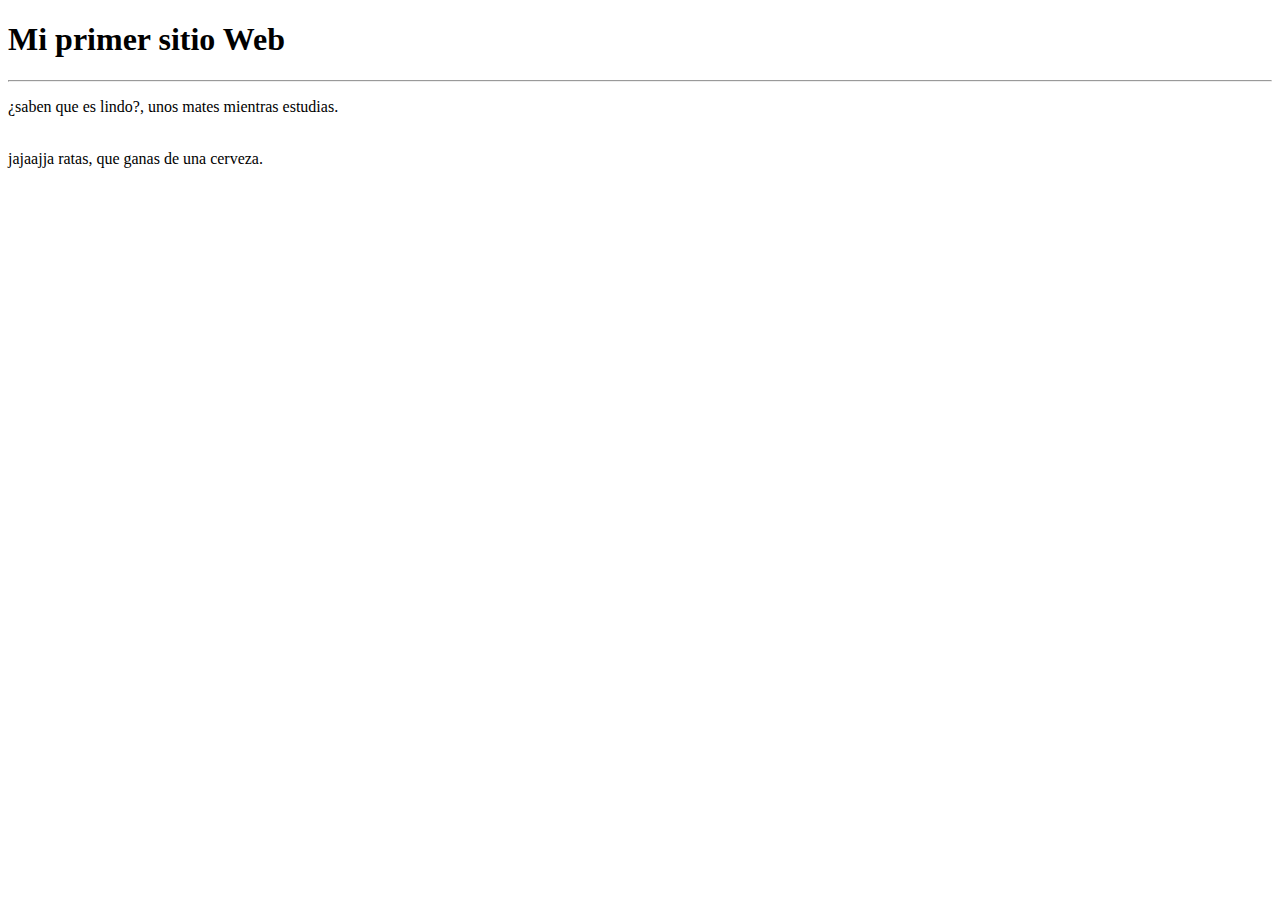
==== index.html @ ae9f7d14 "PrimeraVersion" ====
<!DOCTYPE html>
<html lang="es">
<head>
    <meta charset="UTF-8">
    <meta http-equiv="X-UA-Compatible" content="IE=edge">
    <meta name="viewport" content="width=device-width, initial-scale=1.0">
    <title>Mi primer sitio Web</title>
</head>
<body>
    <h1>Mi primer sitio Web</h1>
    <hr>
    <p>¿saben que es lindo?, unos mates mientras estudias.</p>
    <br>jajaajja ratas, que ganas de una cerveza.
</body>
</html>
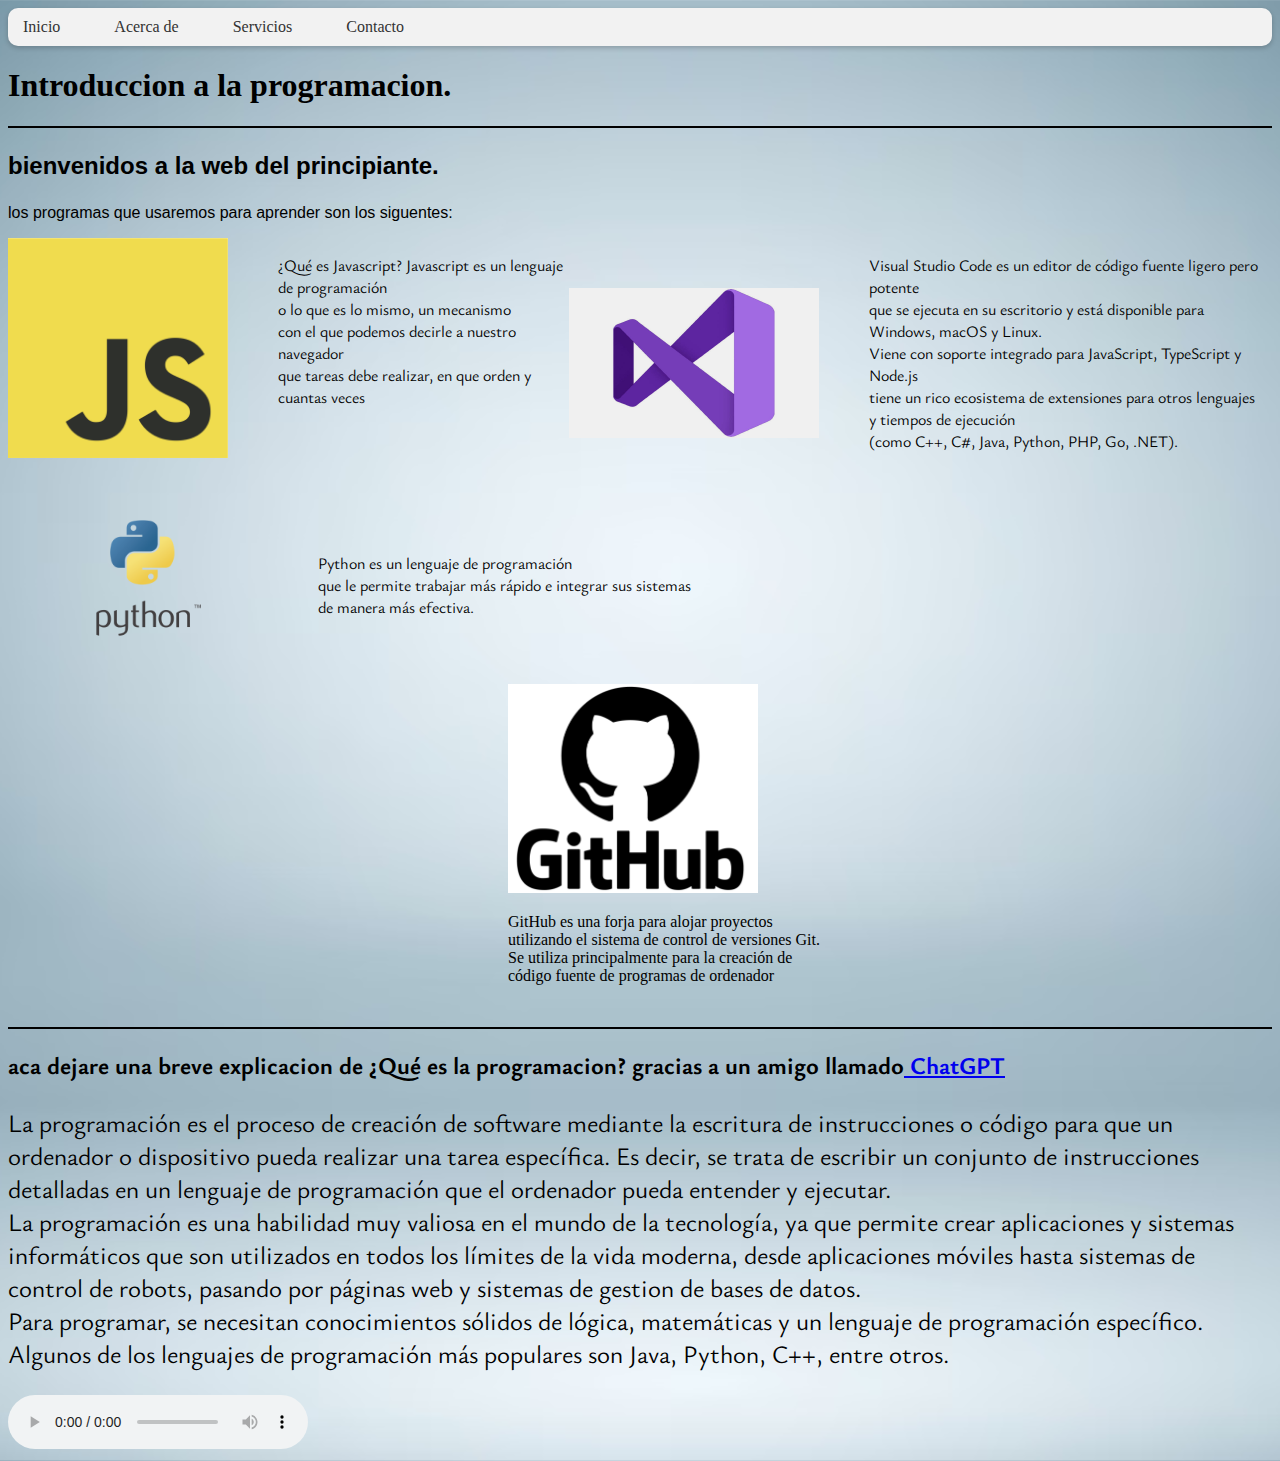
==== commit 5bdef1a1: "cambio nombre pagina" ====
--- a/index.html
+++ b/index.html
@@ -1,15 +1,109 @@
 <!DOCTYPE html>
-<html lang="es">
+<html lang="en">
 <head>
     <meta charset="UTF-8">
     <meta http-equiv="X-UA-Compatible" content="IE=edge">
     <meta name="viewport" content="width=device-width, initial-scale=1.0">
-    <title>Mi primer sitio Web</title>
+    <title>Pagina web de un principiante</title>
+    <link rel="stylesheet" href="style.css">
+    <link href="https://fonts.googleapis.com/css2?family=Ysabeau:wght@300&display=swap" rel="stylesheet">
+    <style>
+        nav {
+    background-color: #f2f2f2; /* Color de fondo del menú */
+    border-radius: 10px; /* Redondear las esquinas del menú */
+    box-shadow: 0 2px 5px rgba(0, 0, 0, 0.2); /* Sombra del menú */
+}
+
+nav ul {
+    list-style: none; /* Quitar las viñetas de la lista */
+    margin: 0; /* Quitar el margen predeterminado de la lista */
+    padding: 0; /* Quitar el relleno predeterminado de la lista */
+}
+
+nav ul li {
+    display: inline-block; /* Mostrar los elementos del menú en línea */
+    margin-right: 20px; /* Espacio entre los elementos del menú */
+}
+
+nav ul li a {
+    color: #333; /* Color del texto del menú */
+    display: block; /* Mostrar el enlace como un bloque para que tenga espacio para el padding */
+    font-size: 16px; /* Tamaño del texto del menú */
+    padding: 10px 15px; /* Espacio alrededor del texto del menú */
+    text-decoration: none; /* Quitar la decoración del enlace */
+}
+
+nav ul li a:hover {
+    background-color: #18aabe; /* Color de fondo cuando se pasa el mouse sobre un elemento del menú */
+    color: #333; /* Cambiar el color del texto cuando se pasa el mouse sobre un elemento del menú */
+    transition: background-color 0.2s ease; /* Agregar una transición suave al color de fondo */
+}
+
+    </style>
 </head>
 <body>
-    <h1>Mi primer sitio Web</h1>
-    <hr>
-    <p>¿saben que es lindo?, unos mates mientras estudias.</p>
-    <br>jajaajja ratas, que ganas de una cerveza.
+    <header>
+		<nav>
+			<ul>
+				<li><a href="#">Inicio</a></li>
+				<li><a href="#">Acerca de</a></li>
+				<li><a href="#">Servicios</a></li>
+				<li><a href="#">Contacto</a></li>
+			</ul>
+		</nav>
+	</header>
+    <h1>Introduccion a la programacion.</h1> <!--titulo-->
+    <hr color="black">
+    <div class="txt3">
+        <h2><p>bienvenidos a la web del principiante.</p></h2>
+        <p>los programas que usaremos para aprender son los siguentes:</p>
+
+    </div>
+   
+    <div class="contenedor">
+        
+        <a href="https://lenguajejs.com/javascript/" target="_blank"><img src="imgs/JavaScript-logo.png" alt="java script" width="220"></a>
+        <div class="txt"> 
+            <p>¿Qué es Javascript? 
+                Javascript es un lenguaje de programación <br> o lo que es lo mismo, un mecanismo <br> con el que podemos decirle a nuestro navegador <br> que tareas debe realizar, en que orden y cuantas veces</p>
+        </div>
+            <a href="https://code.visualstudio.com/" class="logoVS" target="_blank"><img src="imgs/VisualStudio2022.png" alt="visual studio" width="250"></a>
+        <div class="txt2">
+            <p>Visual Studio Code es un editor de código fuente ligero pero potente <br> que se ejecuta en su escritorio y está disponible para Windows, macOS y Linux. <br> Viene con soporte integrado para JavaScript, TypeScript y Node.js <br> tiene un rico ecosistema de extensiones para otros lenguajes y tiempos de ejecución <br> (como C++, C#, Java, Python, PHP, Go, .NET).</p>
+        </div>
+
+    </div>
+    <br>
+<div class="contenedor2">
+    <a href="https://www.python.org/" class="Python" target="_blank"><img src="imgs/imagenPython.png" alt="LogoPython" width="280"></a>
+    <div class="txt5">
+    <p> Python es un lenguaje de programación <br> que le permite trabajar más rápido e integrar sus sistemas <br> de manera más efectiva.</p>
+    </div>
+</div>
+    <br>
+    <a href="https://github.com/" class="imglogo" target="_blank"><img src="imgs/LogoGitHub.png" alt="LogoGitHub" width="250px"></a>
+    <div class="txt6">
+        <p>GitHub es una forja para alojar proyectos <br> utilizando el sistema de control de versiones Git. <br> Se utiliza principalmente para la creación de <br> código fuente de programas de ordenador</p>
+        </div>
+<br> <hr color="black">
+<h2 style="font-family: 'Ysabeau', sans-seri;">aca dejare una breve explicacion de ¿Qué es la programacion? gracias a un amigo llamado<a href="https://chat.openai.com" target="_blank" alt="ChatGPT"> ChatGPT</a></h2>
+<div class="txtchtgpt">
+<p style="font-family: 'Ysabeau', sans-seri;
+font-size: 25px;">La programación es el proceso de creación de software mediante la escritura de instrucciones o código para que un ordenador o dispositivo pueda realizar una tarea específica. Es decir, se trata de escribir un conjunto de instrucciones detalladas en un lenguaje de programación que el ordenador pueda entender y ejecutar.
+    <br>
+    La programación es una habilidad muy valiosa en el mundo de la tecnología, ya que permite crear aplicaciones y sistemas informáticos que son utilizados en todos los límites de la vida moderna, desde aplicaciones móviles hasta sistemas de control de robots, pasando por páginas web y sistemas de gestion de bases de datos.
+    <br>
+    Para programar, se necesitan conocimientos sólidos de lógica, matemáticas y un lenguaje de programación específico. Algunos de los lenguajes de programación más populares son Java, Python, C++, entre otros. </p>
+</div>
+<div>
+    <audio autoplay controls loop>
+        <source src="music/soundWeb.mp3" type="audio/mpeg">
+    </audio>
+
+</div>
+<div>
+    
+</div>
+
 </body>
-</html>
+</html>                 --- a/style.css
+++ b/style.css
@@ -0,0 +1,48 @@
+
+.contenedor{
+
+    display: flex;
+}
+.txt{
+    font-family: 'Ysabeau', sans-serif;
+    margin-left: 50px;
+    text-decoration: none;
+}
+.txt2{
+    font-family: 'Ysabeau', sans-serif;
+    margin-right: 10px;
+    margin-left: 50px;
+}
+.txt3{
+    font-family: Arial, Helvetica, sans-serif;
+}
+.logoVS{
+    margin-top: 50px;
+}
+.imglogo{ 
+    margin-left: 500px;
+    
+}
+.contenedor2{
+    display: flex;
+}
+.txt5{
+    font-family: 'Ysabeau', sans-serif;
+    margin-left: 10px;
+    margin-top: 50px;
+}
+.Python{
+    margin-top: 30px;
+    width: 300px;
+    height: 150px;
+}
+.txt6{
+    margin-left: 500px;
+}
+body {
+
+    background-image: url(imgs/fondo3.png);
+    background-position: center center;
+    background-size: cover;
+
+}
